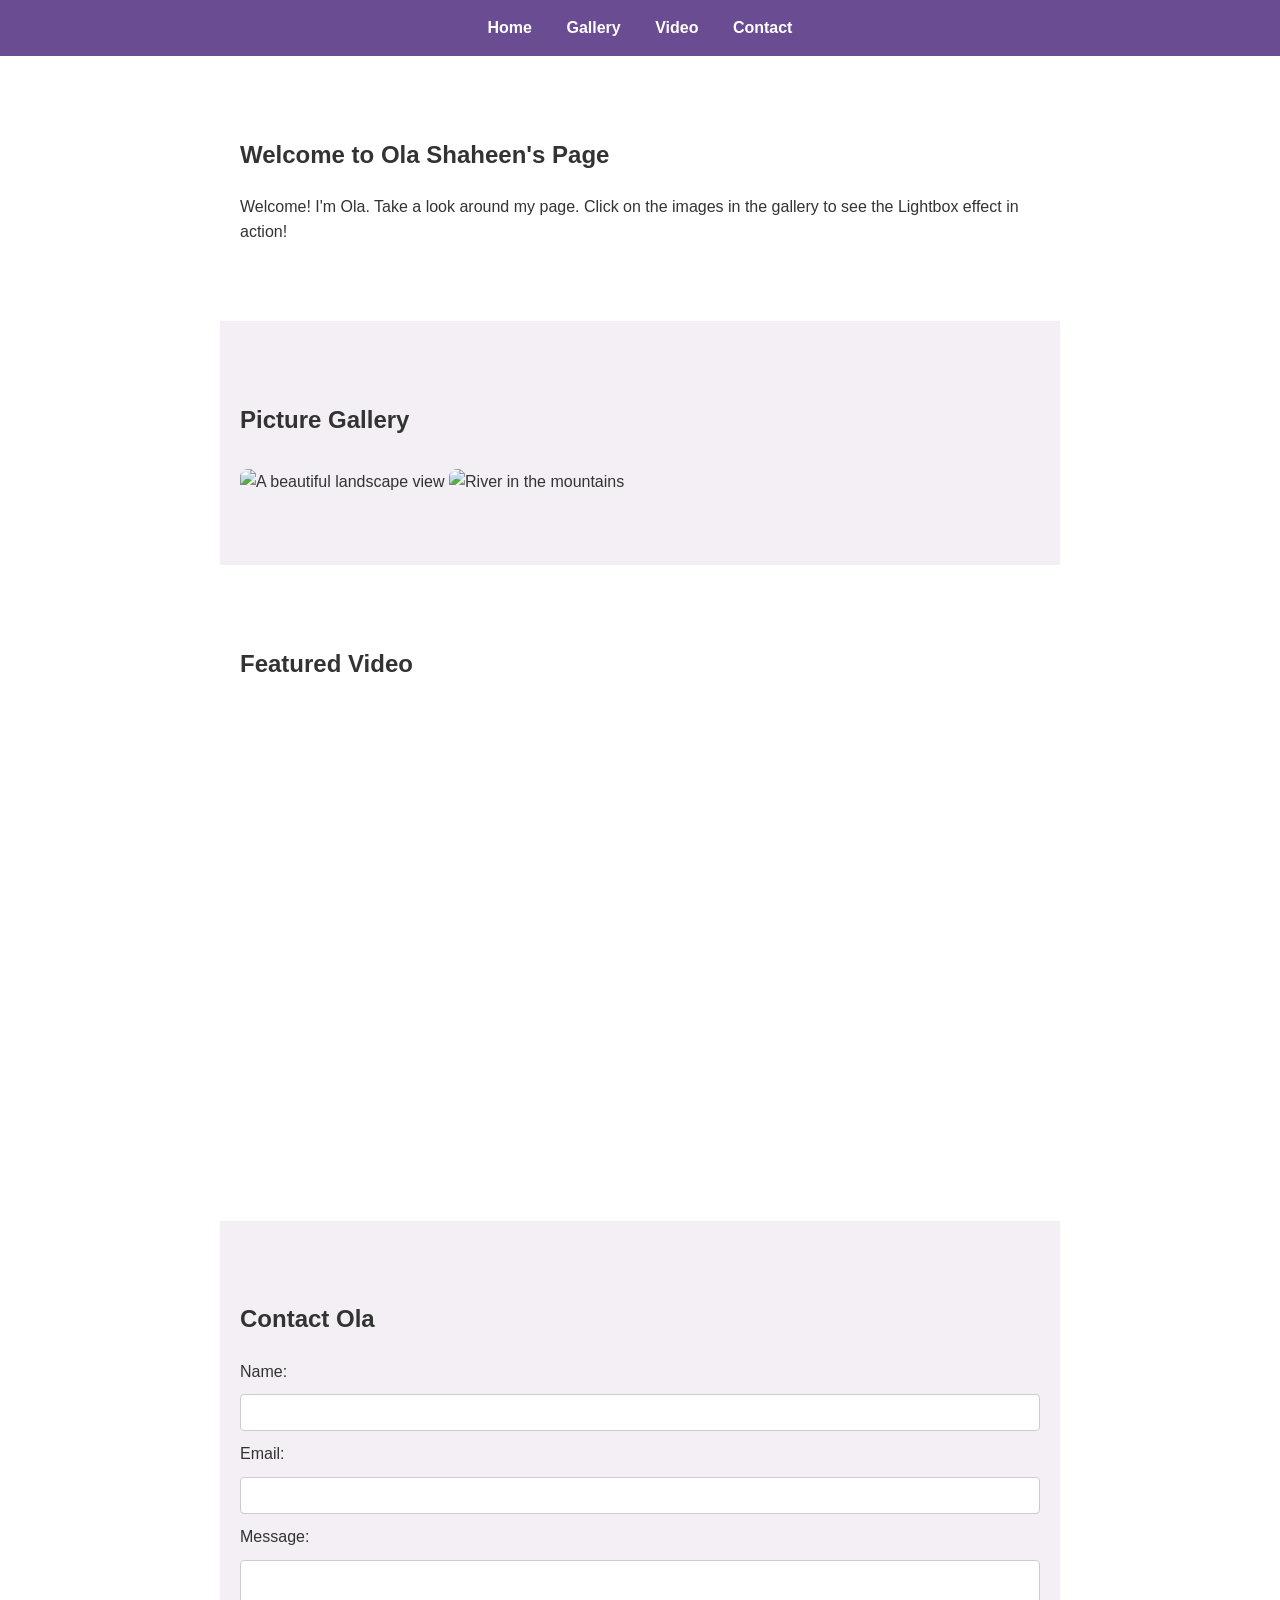
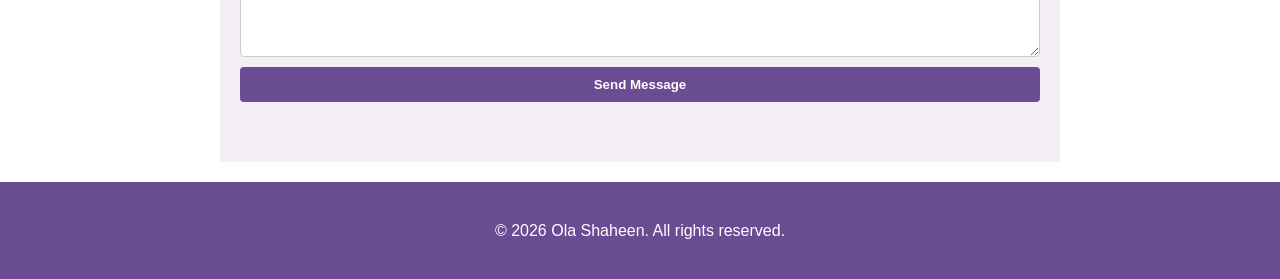
==== One-Page Website/one_page_website.html @ 4b04f22f "Create one_page_website.html" ====
<!DOCTYPE html>
<html lang="en">
<head>
    <meta charset="UTF-8">
    <meta name="viewport" content="width=device-width, initial-scale=1.0">
    <title>Ola Shaheen - Portfolio</title>
    <style>
        :root { 
            --primary-color: #6a4c93; 
            --bg-color: #f3eff5; 
            --overlay-bg: rgba(0, 0, 0, 0.8);
        }
        
        body { font-family: 'Segoe UI', Tahoma, Geneva, Verdana, sans-serif; margin: 0; padding: 0; color: #333; line-height: 1.6; }
        
        nav { background-color: var(--primary-color); padding: 15px; position: sticky; top: 0; text-align: center; z-index: 100; }
        nav a { color: white; margin: 0 15px; text-decoration: none; font-weight: bold; }
        nav a:hover { text-decoration: underline; }
        
        section { padding: 60px 20px; max-width: 800px; margin: auto; }
        #home, #video { background-color: white; }
        #pictures, #contact { background-color: var(--bg-color); }
        
        /* Gallery Styles */
        img { 
            max-width: 100%; 
            height: auto; 
            border-radius: 8px; 
            margin: 10px 0; 
            cursor: pointer; 
            transition: transform 0.3s ease;
        }
        img:hover { transform: scale(1.02); }

        /* Lightbox Styles */
        #lightbox {
            display: none; /* Hidden by default */
            position: fixed;
            z-index: 1000;
            top: 0;
            left: 0;
            width: 100%;
            height: 100%;
            background-color: var(--overlay-bg);
            justify-content: center;
            align-items: center;
            cursor: zoom-out;
        }

        #lightbox img {
            max-width: 90%;
            max-height: 80%;
            border: 5px solid white;
            box-shadow: 0 0 20px rgba(0,0,0,0.5);
            transform: scale(1); /* Reset hover scale for lightbox */
            cursor: default;
        }

        #lightbox:target { display: flex; } /* Logic if using anchors, but we'll use JS for smoother UI */

        form { display: flex; flex-direction: column; gap: 10px; }
        input, textarea, button { padding: 10px; border: 1px solid #ccc; border-radius: 4px; font-family: inherit; }
        button { background-color: var(--primary-color); color: white; border: none; cursor: pointer; font-weight: bold; }
        button:hover { opacity: 0.9; }
        
        footer { background-color: var(--primary-color); color: white; text-align: center; padding: 20px; margin-top: 20px; }
    </style>
</head>
<body>

    <nav>
        <a href="#home">Home</a>
        <a href="#pictures">Gallery</a>
        <a href="#video">Video</a>
        <a href="#contact">Contact</a>
    </nav>

    <!-- Lightbox Container -->
    <div id="lightbox">
        <img id="lightbox-img" src="" alt="Enlarged view">
    </div>

    <section id="home">
        <h1>Welcome to Ola Shaheen's Page</h1>
        <p>Welcome! I'm Ola. Take a look around my page. Click on the images in the gallery to see the Lightbox effect in action!</p>
    </section>

    <section id="pictures">
        <h2>Picture Gallery</h2>
        <!-- You can add more images here and the JS will automatically handle them -->
        <img src="https://picsum.photos/id/1043/800/400" alt="A beautiful landscape view">
        <img src="https://picsum.photos/id/1015/800/400" alt="River in the mountains">
    </section>

    <section id="video">
        <h2>Featured Video</h2>
        <iframe width="100%" height="450" src="https://www.youtube.com/embed/ScMzIvxBSi4" title="YouTube video player" frameborder="0" allow="accelerometer; autoplay; clipboard-write; encrypted-media; gyroscope; picture-in-picture" allowfullscreen></iframe>
    </section>

    <section id="contact">
        <h2>Contact Ola</h2>
        <form action="#" method="POST">
            <label for="name">Name:</label>
            <input type="text" id="name" name="name" required>
            <label for="email">Email:</label>
            <input type="email" id="email" name="email" required>
            <label for="message">Message:</label>
            <textarea id="message" name="message" rows="5" required></textarea>
            <button type="submit">Send Message</button>
        </form>
    </section>

    <footer>
        <p>&copy; 2026 Ola Shaheen. All rights reserved.</p>
    </footer>

    <script>
        const lightbox = document.getElementById('lightbox');
        const lightboxImg = document.getElementById('lightbox-img');
        const galleryImages = document.querySelectorAll('#pictures img');

        // Open Lightbox
        galleryImages.forEach(image => {
            image.addEventListener('click', () => {
                lightbox.style.display = 'flex';
                lightboxImg.src = image.src;
                // Prevent body scrolling when lightbox is open
                document.body.style.overflow = 'hidden';
            });
        });

        // Close Lightbox by clicking anywhere on the background
        lightbox.addEventListener('click', (e) => {
            if (e.target !== lightboxImg) {
                lightbox.style.display = 'none';
                document.body.style.overflow = 'auto';
            }
        });
    </script>
</body>
</html>
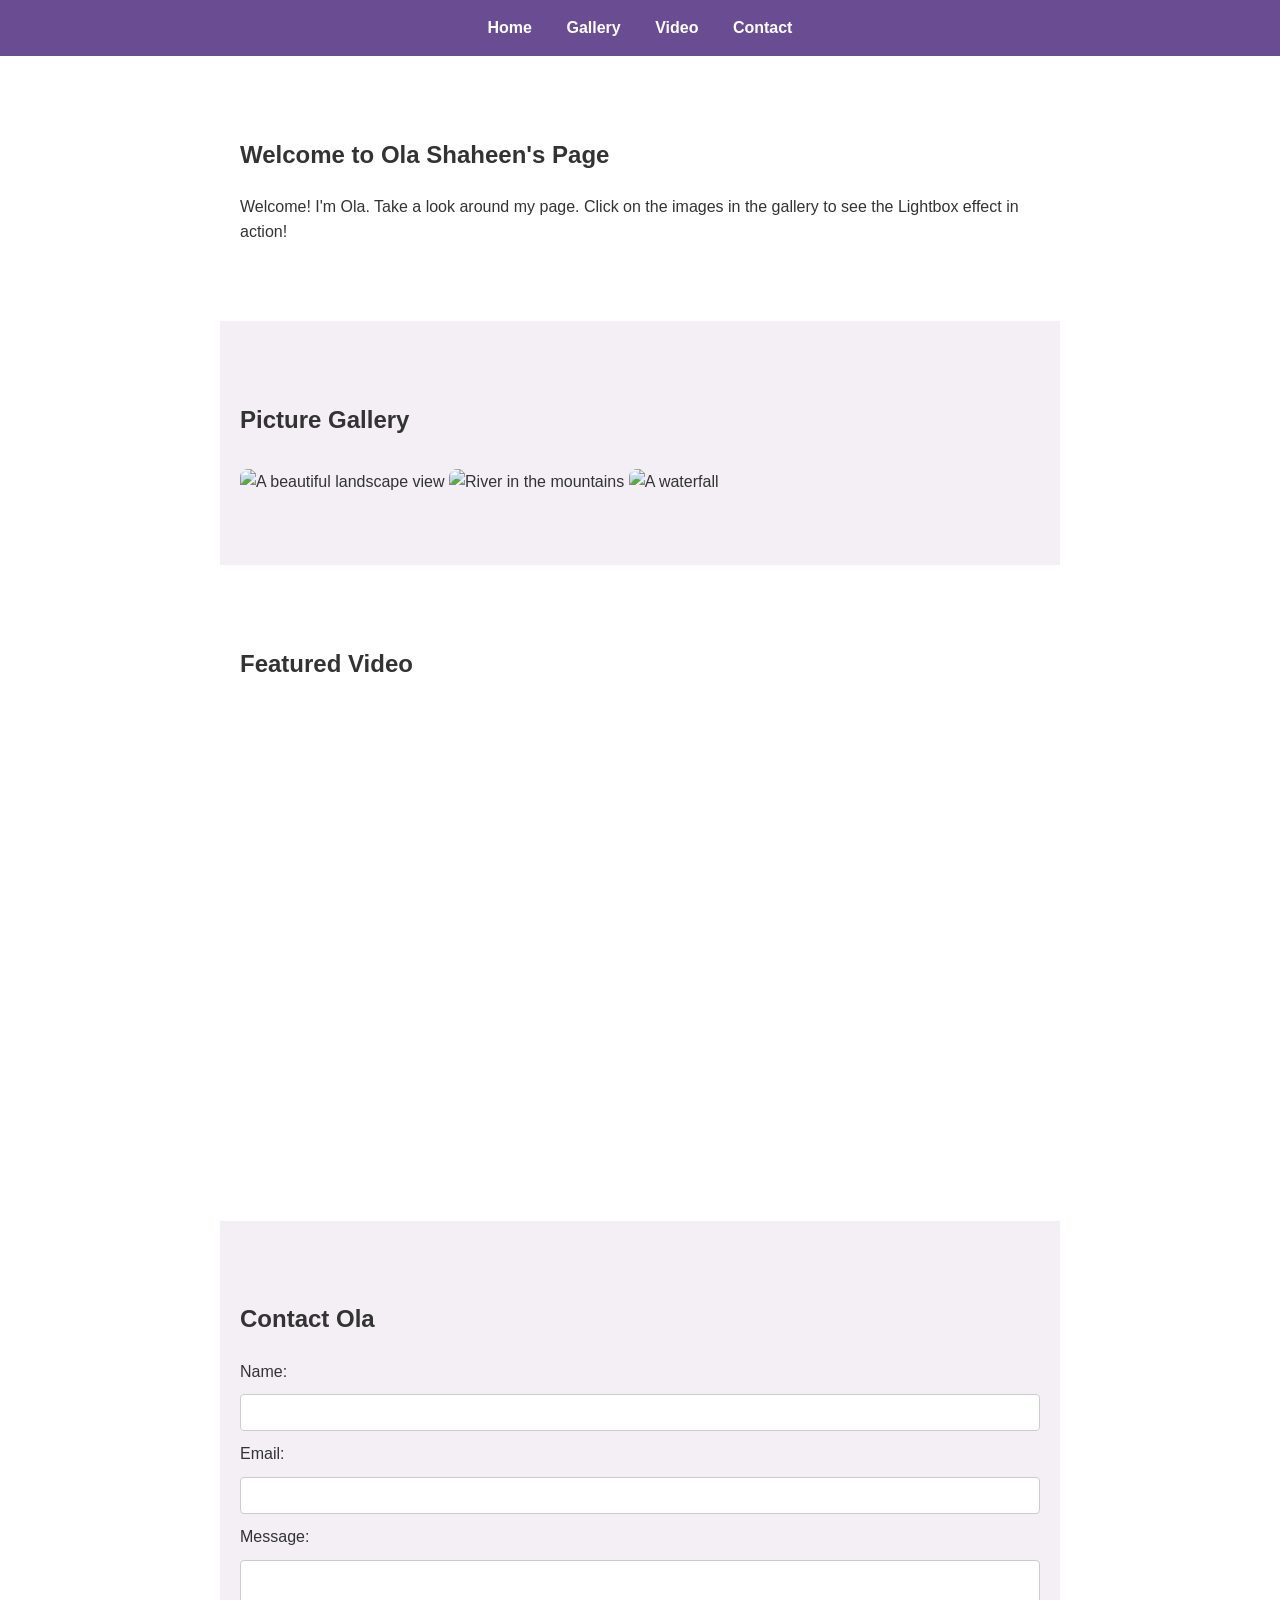
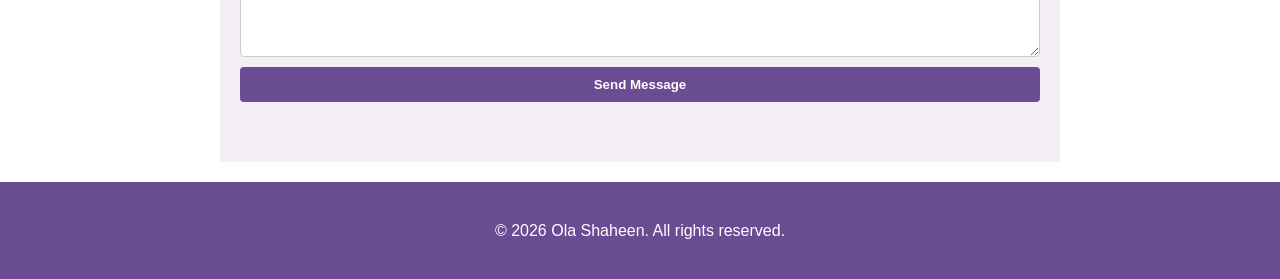
==== commit 6e2ed051: "Update one_page_website.html" ====
--- a/One-Page Website/one_page_website.html
+++ b/One-Page Website/one_page_website.html
@@ -8,7 +8,7 @@
         :root { 
             --primary-color: #6a4c93; 
             --bg-color: #f3eff5; 
-            --overlay-bg: rgba(0, 0, 0, 0.8);
+            --overlay-bg: rgba(0, 0, 0, 0.9);
         }
         
         body { font-family: 'Segoe UI', Tahoma, Geneva, Verdana, sans-serif; margin: 0; padding: 0; color: #333; line-height: 1.6; }
@@ -22,7 +22,7 @@
         #pictures, #contact { background-color: var(--bg-color); }
         
         /* Gallery Styles */
-        img { 
+        #pictures img { 
             max-width: 100%; 
             height: auto; 
             border-radius: 8px; 
@@ -30,11 +30,11 @@
             cursor: pointer; 
             transition: transform 0.3s ease;
         }
-        img:hover { transform: scale(1.02); }
+        #pictures img:hover { transform: scale(1.02); }
 
         /* Lightbox Styles */
         #lightbox {
-            display: none; /* Hidden by default */
+            display: none;
             position: fixed;
             z-index: 1000;
             top: 0;
@@ -44,19 +44,41 @@
             background-color: var(--overlay-bg);
             justify-content: center;
             align-items: center;
-            cursor: zoom-out;
         }
 
         #lightbox img {
-            max-width: 90%;
-            max-height: 80%;
+            max-width: 85%;
+            max-height: 75%;
             border: 5px solid white;
             box-shadow: 0 0 20px rgba(0,0,0,0.5);
-            transform: scale(1); /* Reset hover scale for lightbox */
-            cursor: default;
         }
 
-        #lightbox:target { display: flex; } /* Logic if using anchors, but we'll use JS for smoother UI */
+        /* NEW: Slideshow Nav Buttons */
+        .nav-btn {
+            position: absolute;
+            top: 50%;
+            transform: translateY(-50%);
+            color: white;
+            font-size: 50px;
+            font-weight: bold;
+            cursor: pointer;
+            padding: 20px;
+            user-select: none;
+            text-decoration: none;
+            transition: 0.3s;
+        }
+        .nav-btn:hover { color: var(--primary-color); }
+        .prev { left: 20px; }
+        .next { right: 20px; }
+
+        .close-btn {
+            position: absolute;
+            top: 20px;
+            right: 30px;
+            color: white;
+            font-size: 40px;
+            cursor: pointer;
+        }
 
         form { display: flex; flex-direction: column; gap: 10px; }
         input, textarea, button { padding: 10px; border: 1px solid #ccc; border-radius: 4px; font-family: inherit; }
@@ -77,7 +99,10 @@
 
     <!-- Lightbox Container -->
     <div id="lightbox">
+        <span class="close-btn">&times;</span>
+        <span class="nav-btn prev">&#10094;</span>
         <img id="lightbox-img" src="" alt="Enlarged view">
+        <span class="nav-btn next">&#10095;</span>
     </div>
 
     <section id="home">
@@ -87,9 +112,9 @@
 
     <section id="pictures">
         <h2>Picture Gallery</h2>
-        <!-- You can add more images here and the JS will automatically handle them -->
         <img src="https://picsum.photos/id/1043/800/400" alt="A beautiful landscape view">
         <img src="https://picsum.photos/id/1015/800/400" alt="River in the mountains">
+        <img src="https://picsum.photos/id/1039/800/400" alt="A waterfall">
     </section>
 
     <section id="video">
@@ -118,22 +143,51 @@
         const lightbox = document.getElementById('lightbox');
         const lightboxImg = document.getElementById('lightbox-img');
         const galleryImages = document.querySelectorAll('#pictures img');
+        const prevBtn = document.querySelector('.prev');
+        const nextBtn = document.querySelector('.next');
+        
+        let currentIndex = 0;
 
-        // Open Lightbox
-        galleryImages.forEach(image => {
+        // Open Lightbox and track which image was clicked
+        galleryImages.forEach((image, index) => {
             image.addEventListener('click', () => {
+                currentIndex = index;
+                updateLightbox();
                 lightbox.style.display = 'flex';
-                lightboxImg.src = image.src;
-                // Prevent body scrolling when lightbox is open
                 document.body.style.overflow = 'hidden';
             });
         });
 
-        // Close Lightbox by clicking anywhere on the background
+        // Function to update the image in the lightbox
+        function updateLightbox() {
+            lightboxImg.src = galleryImages[currentIndex].src;
+        }
+
+        // Navigate to next/prev
+        function navigate(step) {
+            currentIndex += step;
+            if (currentIndex >= galleryImages.length) currentIndex = 0;
+            if (currentIndex < 0) currentIndex = galleryImages.length - 1;
+            updateLightbox();
+        }
+
+        nextBtn.addEventListener('click', (e) => { e.stopPropagation(); navigate(1); });
+        prevBtn.addEventListener('click', (e) => { e.stopPropagation(); navigate(-1); });
+
+        // Close Lightbox
         lightbox.addEventListener('click', (e) => {
-            if (e.target !== lightboxImg) {
+            if (e.target !== lightboxImg && e.target !== prevBtn && e.target !== nextBtn) {
                 lightbox.style.display = 'none';
                 document.body.style.overflow = 'auto';
+            }
+        });
+
+        // Keyboard navigation
+        document.addEventListener('keydown', (e) => {
+            if (lightbox.style.display === 'flex') {
+                if (e.key === "ArrowRight") navigate(1);
+                if (e.key === "ArrowLeft") navigate(-1);
+                if (e.key === "Escape") lightbox.click();
             }
         });
     </script>
